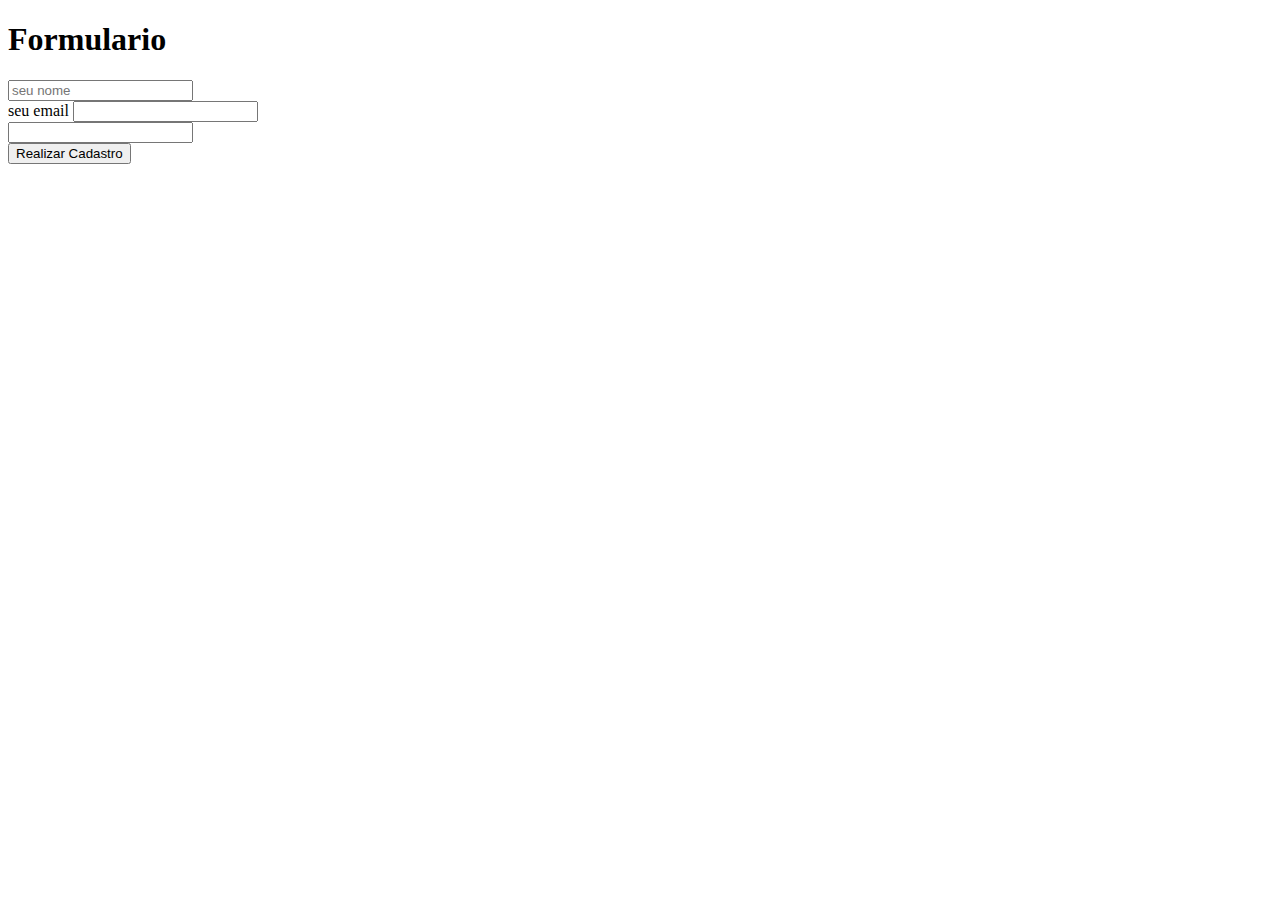
==== forms.html @ be46e8f1 "add forms.html" ====
<!DOCTYPE html>
<html lang="pt-br">
<head>
    <meta charset="UTF-8">
    <meta http-equiv="X-UA-Compatible" content="IE=edge">
    <meta name="viewport" content="width=device-width, initial-scale=1.0">
    <title>Formularios</title>
</head>
<body>
    <h1>Formulario</h1>
    <form>
        <input type="text" placeholder="seu nome"/>
        <br/>
        <label for>seu email</label>
        <input id="email" type="e-mail"/>
        <br/>
        <input type="number"><br/>
        <button type="submit">
            Realizar Cadastro
        </button>
    </form>
</body>
</html>
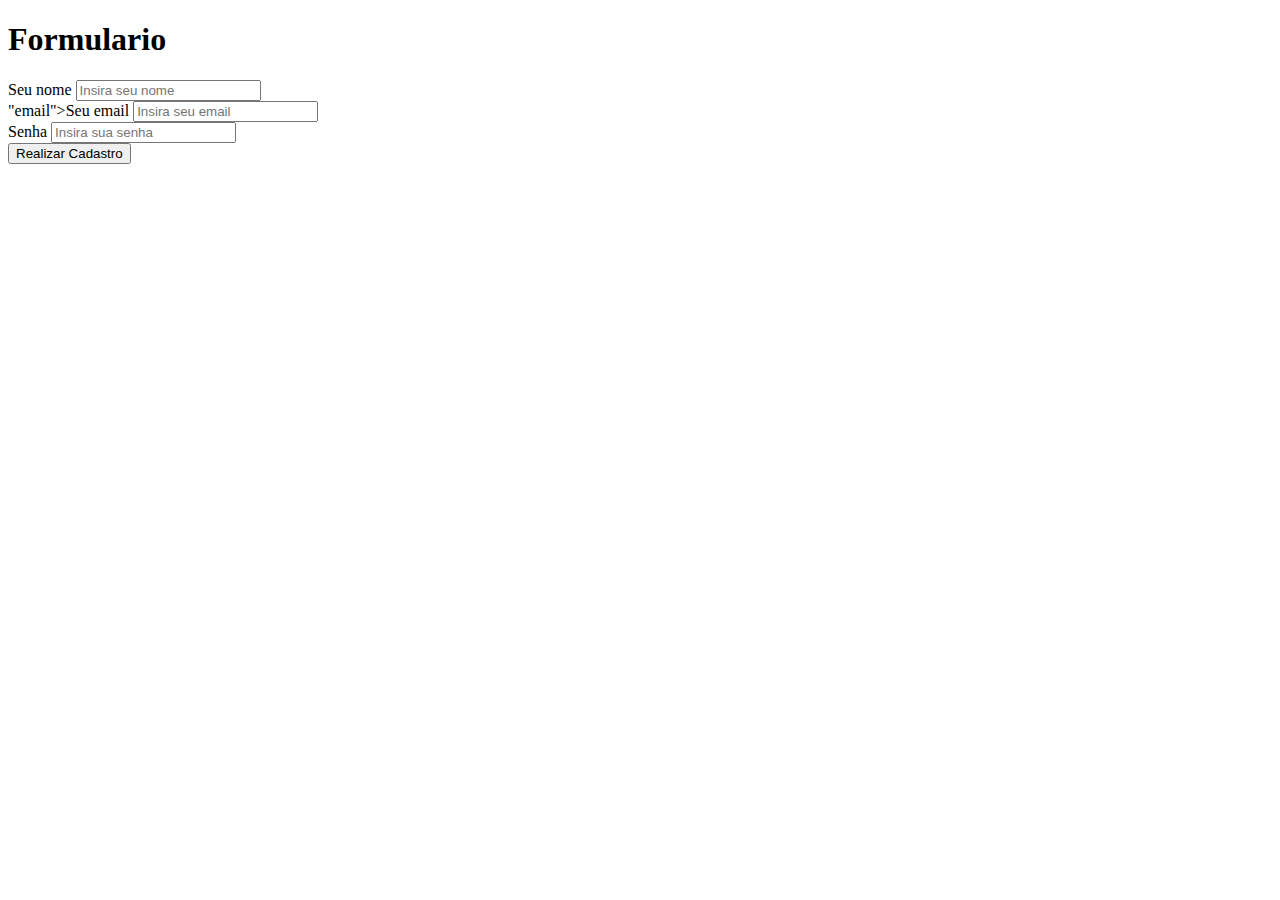
==== commit 309cf1ad: "exercicio_html" ====
--- a/forms.html
+++ b/forms.html
@@ -9,12 +9,15 @@
 <body>
     <h1>Formulario</h1>
     <form>
-        <input type="text" placeholder="seu nome"/>
+        <label for="nome">Seu nome</label>
+        <input type="text" id="nome" placeholder="Insira seu nome"/>
         <br/>
-        <label for>seu email</label>
-        <input id="email" type="e-mail"/>
+        <label for>"email">Seu email</label>
+        <input type="email" id="email" placeholder="Insira seu email"/>
         <br/>
-        <input type="number"><br/>
+        <label for="senha">Senha</label>
+        <input type="password" id="senha" placeholder="Insira sua senha"/>
+        <br/>
         <button type="submit">
             Realizar Cadastro
         </button>
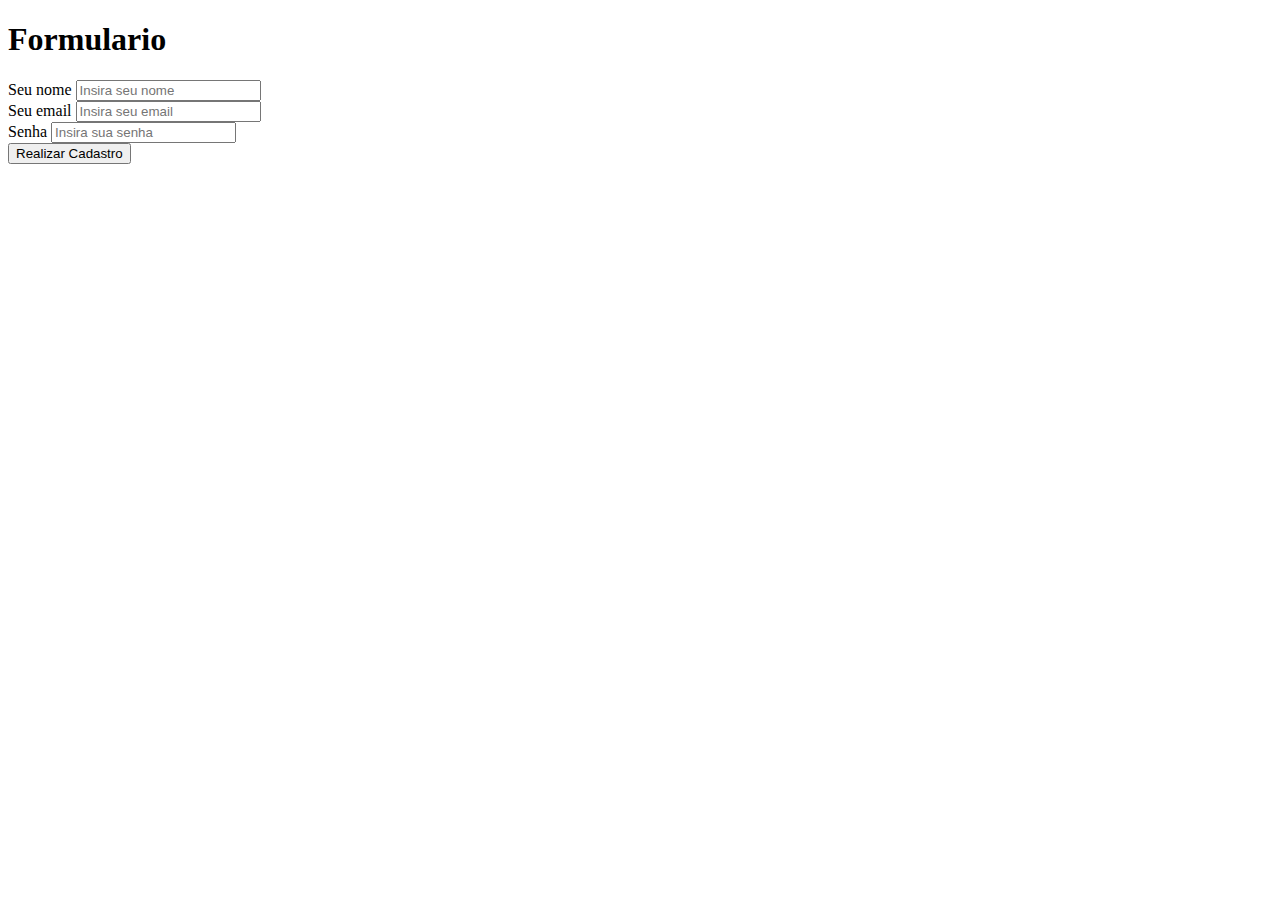
==== commit 64e20d97: "exercicio_html" ====
--- a/forms.html
+++ b/forms.html
@@ -12,7 +12,7 @@
         <label for="nome">Seu nome</label>
         <input type="text" id="nome" placeholder="Insira seu nome"/>
         <br/>
-        <label for>"email">Seu email</label>
+        <label for="email">Seu email</label>
         <input type="email" id="email" placeholder="Insira seu email"/>
         <br/>
         <label for="senha">Senha</label>
